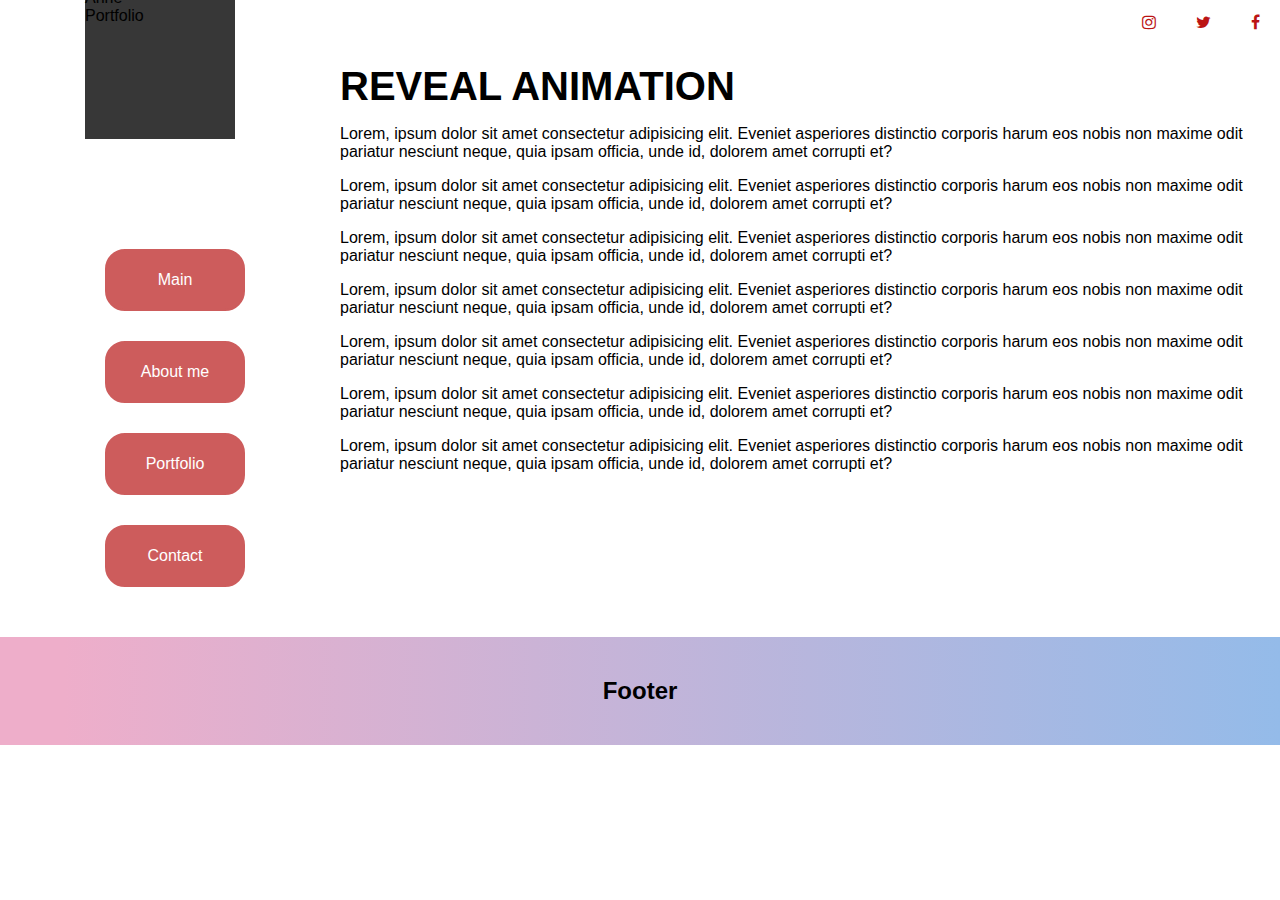
==== main.html @ a23f6dd7 "Add files via upload" ====
<!DOCTYPE html>
<html lang="en">

<head>
    <meta charset="utf-8">
    <meta http-equiv="X-UA-Compatible" content="IE=edge">
    <title>Title 1</title>
    <meta name="description" content="">
    <meta name="viewport" content="width=device-width, initial-scale=1">
    <link rel="stylesheet" href="css/style.css">
    <link rel="stylesheet" href="https://cdnjs.cloudflare.com/ajax/libs/font-awesome/4.7.0/css/font-awesome.min.css">
</head>

<body>
    <header class="top_navbar">
        <a href="#" class="fa fa-facebook"></a>
        <a href="#" class="fa fa-twitter"></a>
        <a href="#" class="fa fa-instagram"></a>
    </header>

    <main class="row">
        <nav class=" side ">
            <div class="box-circle-transform">Anne <br> Portfolio </div>
            <div class="container">
                <div class="button button-3">Main</div>
                <div class="button button-3">About me</div>
                <div class="button button-3">Portfolio</div>
                <div class="button button-3">Contact</div>
            </div>

        </nav>
        <section class="main ">
            <p class="bigger ">Reveal Animation </p>
            <p>Lorem, ipsum dolor sit amet consectetur adipisicing elit. Eveniet asperiores distinctio corporis harum eos nobis non maxime odit pariatur nesciunt neque, quia ipsam officia, unde id, dolorem amet corrupti et?</p>
            <p>Lorem, ipsum dolor sit amet consectetur adipisicing elit. Eveniet asperiores distinctio corporis harum eos nobis non maxime odit pariatur nesciunt neque, quia ipsam officia, unde id, dolorem amet corrupti et?</p>
            <p>Lorem, ipsum dolor sit amet consectetur adipisicing elit. Eveniet asperiores distinctio corporis harum eos nobis non maxime odit pariatur nesciunt neque, quia ipsam officia, unde id, dolorem amet corrupti et?</p>
            <p>Lorem, ipsum dolor sit amet consectetur adipisicing elit. Eveniet asperiores distinctio corporis harum eos nobis non maxime odit pariatur nesciunt neque, quia ipsam officia, unde id, dolorem amet corrupti et?</p>
            <p>Lorem, ipsum dolor sit amet consectetur adipisicing elit. Eveniet asperiores distinctio corporis harum eos nobis non maxime odit pariatur nesciunt neque, quia ipsam officia, unde id, dolorem amet corrupti et?</p>
            <p>Lorem, ipsum dolor sit amet consectetur adipisicing elit. Eveniet asperiores distinctio corporis harum eos nobis non maxime odit pariatur nesciunt neque, quia ipsam officia, unde id, dolorem amet corrupti et?</p>
            <p>Lorem, ipsum dolor sit amet consectetur adipisicing elit. Eveniet asperiores distinctio corporis harum eos nobis non maxime odit pariatur nesciunt neque, quia ipsam officia, unde id, dolorem amet corrupti et?</p>

        </section>
    </main>

    <div class="footer ">
        <h2>Footer</h2>
    </div>
</body>

</html>
---- css/style.css ----
* {
        box-sizing: border-box;
    }
    /* Style the body */
    
     ::selection {
        background: lightcoral;
        color: rgb(241, 241, 241);
    }
    
    body {
        font-family: Arial, Helvetica, sans-serif;
        margin: 0;
    }
    /* Style the top navigation bar */
    
    .top_navbar {
        overflow: hidden;
        background: white;
    }
    /* Style the navigation bar links */
    
    .top_navbar a {
        float: right;
        display: block;
        color: rgb(187, 20, 20);
        text-align: center;
        padding: 14px 20px;
        text-decoration: none;
    }
    /* Change color on hover */
    
    .top_navbar a:hover {
        background-color: #ddd;
        color: black;
    }
    /* Column container */
    
    .row {
        display: -ms-flexbox;
        /* IE10 */
        display: flex;
        -ms-flex-wrap: wrap;
        /* IE10 */
        flex-wrap: wrap;
    }
    /* Create two unequal columns that sits next to each other */
    /* Sidebar/left column */
    
    .side {
        -ms-flex: 10%;
        /* IE10 */
        flex: 10%;
        background-color: #ffffff;
        padding: 20px;
    }
    /* Main column */
    
    .main {
        -ms-flex: 60%;
        /* IE10 */
        flex: 60%;
        background-color: white;
        padding: 20px;
    }
    /* Footer */
    
    .footer {
        padding: 20px;
        text-align: center;
        background: rgb(238, 174, 202);
        background: linear-gradient(90deg, rgba(238, 174, 202, 1) 5%, rgba(148, 187, 233, 1) 100%);
    }
    /* Responsive layout - when the screen is less than 700px wide, make the two columns stack on top of each other instead of next to each other */
    
    @media screen and (max-width: 700px) {
        .row {
            flex-direction: column;
        }
    }
    /* Responsive layout - when the screen is less than 400px wide, make the navigation links stack on top of each other instead of next to each other */
    
    @media screen and (max-width: 400px) {
        .navbar a {
            float: none;
            width: 100%;
        }
    }
    
    .main-header-logo {
        display: flex;
        align-items: center;
        justify-content: center;
        margin-bottom: 20px;
    }
    
    @-webkit-keyframes square-to-circle {
        0% {
            border-radius: 0 0 0 0;
            transform: rotate(0deg);
            background: coral;
        }
        25% {
            border-radius: 50% 0 0 0;
            transform: rotate(45deg);
            background: darksalmon;
        }
        50% {
            border-radius: 50% 50% 0 0;
            transform: rotate(90deg);
            background: indianred;
        }
        75% {
            border-radius: 50% 50% 50% 0;
            transform: rotate(135deg);
            background: lightcoral;
        }
        100% {
            border-radius: 50%;
            transform: rotate(180deg);
            background: darksalmon;
        }
    }
    
    .box-circle-transform {
        margin: auto;
        width: 150px;
        height: 150px;
        background-color: #373737;
        outline: 1px solid transparent;
        -webkit-animation: square-to-circle 3s 1s infinite cubic-bezier(1, .015, .295, 1.225) alternate;
        -moz-animation: square-to-circle 3s 1s infinite cubic-bezier(1, .015, .295, 1.225) alternate;
        -ms-animation: square-to-circle 3s 1s infinite cubic-bezier(1, .015, .295, 1.225) alternate;
        -o-animation: square-to-circle 3s 1s infinite cubic-bezier(1, .015, .295, 1.225) alternate;
        animation: square-to-circle 3s 1s infinite cubic-bezier(1, .015, .295, 1.225) alternate;
        position: relative;
        transform: translateY(-50%);
        margin-bottom: 35px;
    }
    
    .bigger {
        margin: 0;
        font-size: 40px;
        font-weight: 800;
        text-transform: uppercase;
        color: black;
        display: inline-block;
        position: relative;
    }
    
    .container {
        text-align: center;
    }
    
    .button {
        width: 140px;
        padding-top: 20px;
        padding-bottom: 20px;
        text-align: center;
        color: #000;
        text-transform: none;
        font-weight: 400;
        margin-left: 30px;
        margin-bottom: 30px;
        cursor: pointer;
        display: inline-block;
    }
    
    .button-3 {
        border: 2px solid indianred;
        background-color: indianred;
        border-radius: 20px;
        color: #fff;
        transition: .3s;
    }
    
    .button-3:hover {
        box-shadow: 8px 8px darksalmon;
        transition: .3s;
    }
    
    .main-section {
        margin-top: 50px;
        padding-top: 200px;
    }
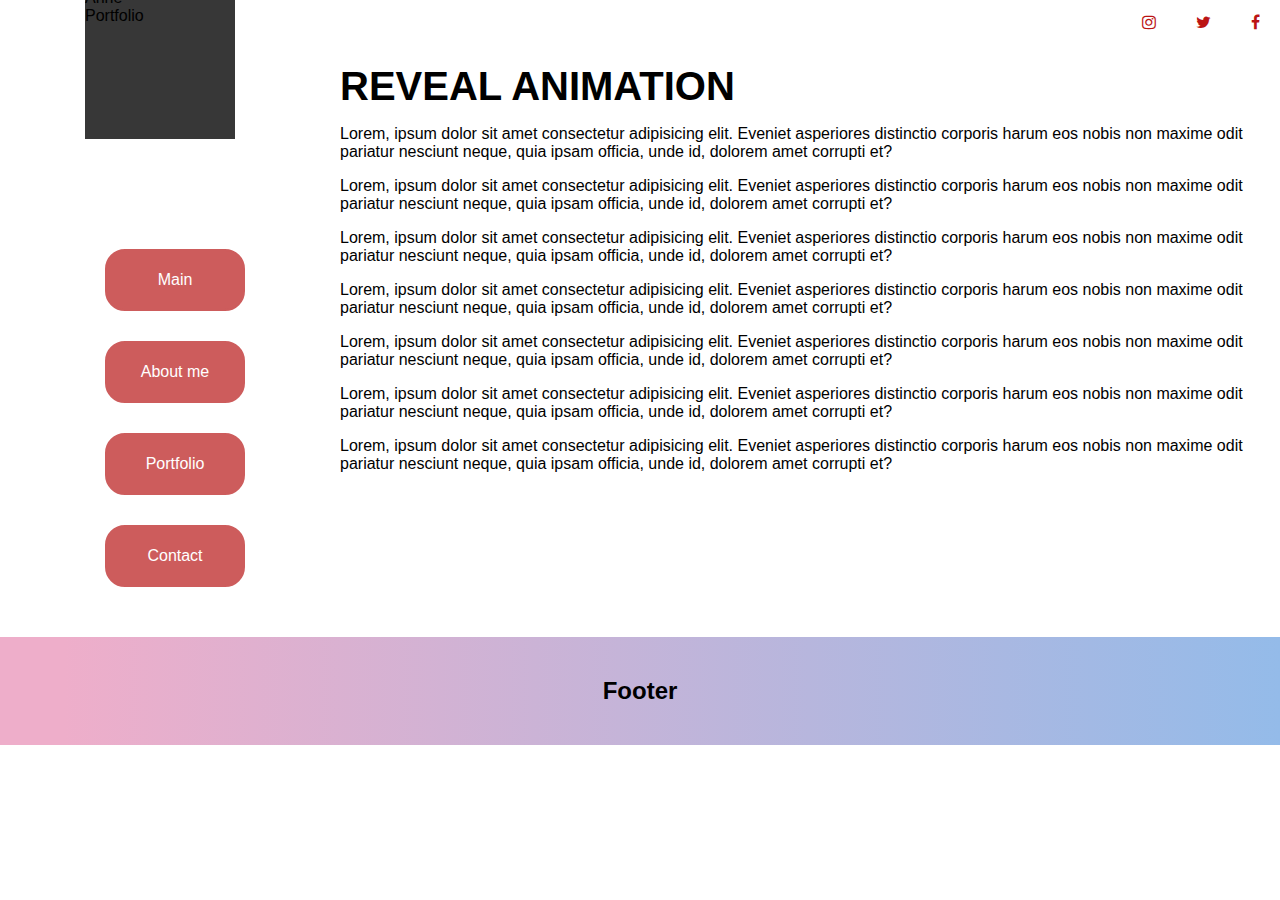
==== commit a41401ef: "Update main.html" ====
--- a/main.html
+++ b/main.html
@@ -5,7 +5,7 @@
     <meta charset="utf-8">
     <meta http-equiv="X-UA-Compatible" content="IE=edge">
     <title>Title 1</title>
-    <meta name="description" content="">
+    <meta name="description1" content="">
     <meta name="viewport" content="width=device-width, initial-scale=1">
     <link rel="stylesheet" href="css/style.css">
     <link rel="stylesheet" href="https://cdnjs.cloudflare.com/ajax/libs/font-awesome/4.7.0/css/font-awesome.min.css">
@@ -47,4 +47,4 @@
     </div>
 </body>
 
-</html>+</html>
